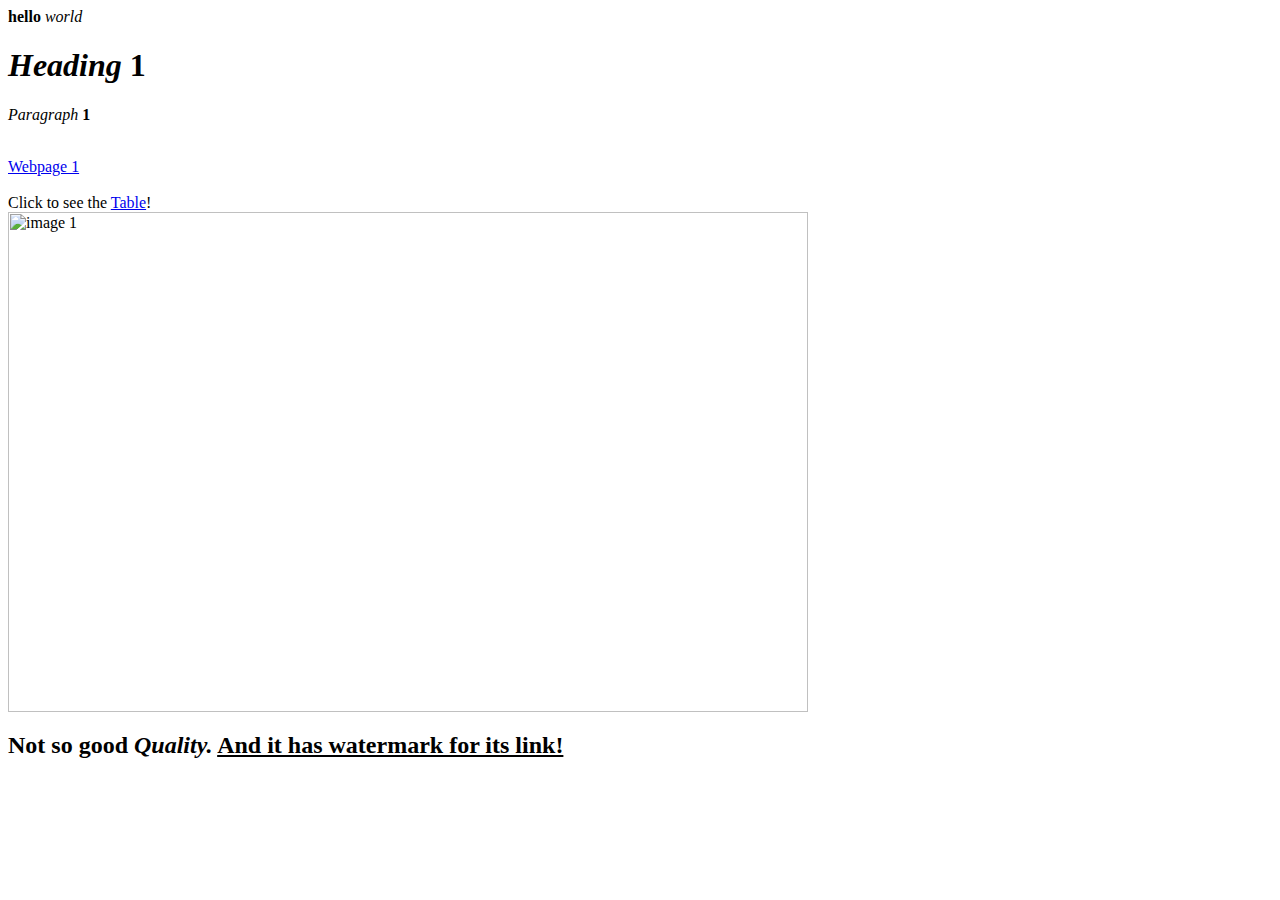
==== index.html @ 57f55165 "a3333" ====
<html>

<body>
    <b>hello</b> <i>world</i>
</body>

<h1><i>Heading</i> <b>1</b></h1>
<p><i>Paragraph</i> <b>1</b></p>
<br>
<a href="webpage 1.html"> Webpage 1</a>
<br>
<br>
Click to see the <a href="table.html">Table</a>!
<br>

<img src="https://marketplace.canva.com/EAE-xnqWvJk/1/0/1600w/canva-retro-smoke-and-round-light-desktop-wallpapers-JLofAI27pCg.jpg"
    alt="image 1" width="800" height="500">

<h2>Not so good <i>Quality.</i> <u>And it has watermark for its link!</u></h2>

</html>
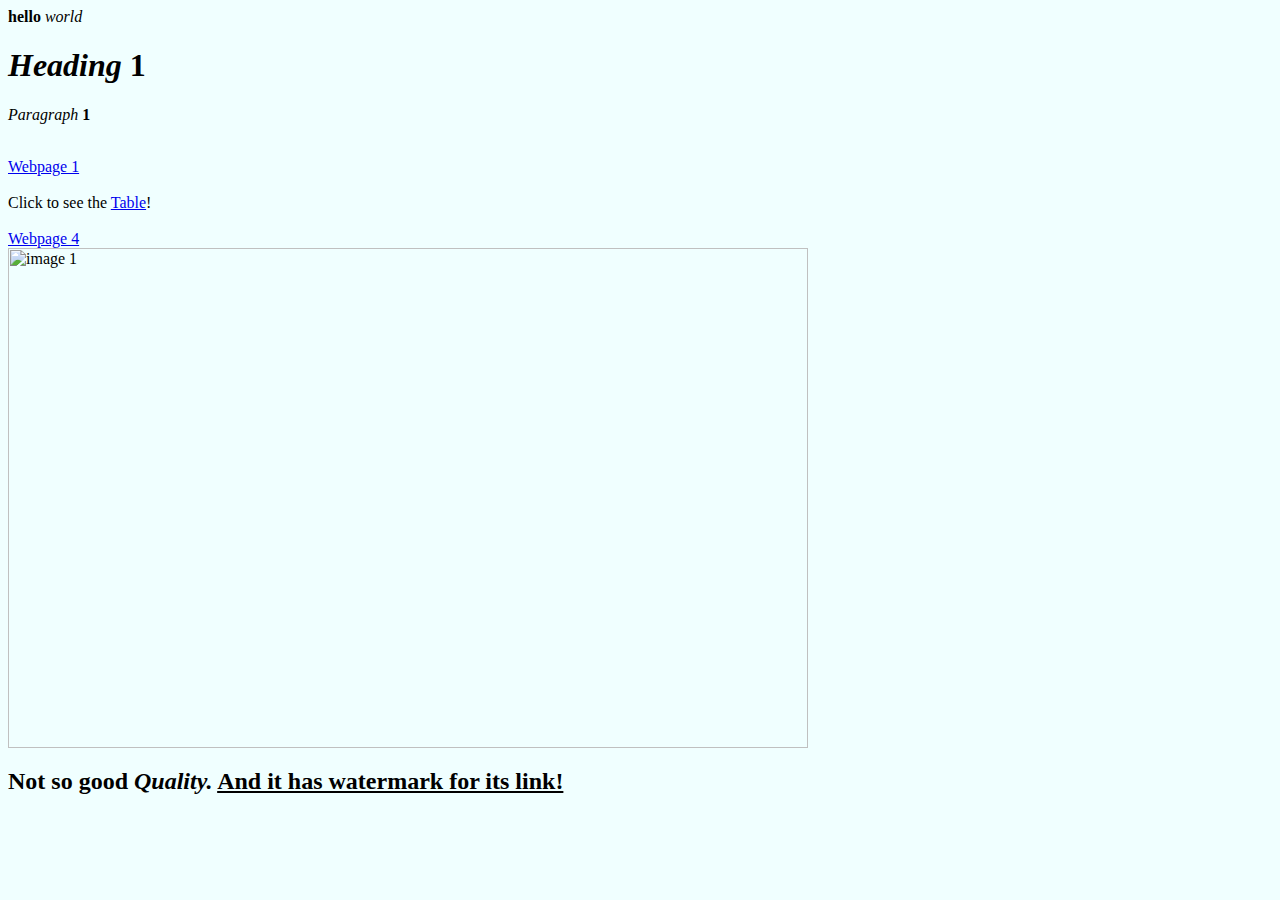
==== commit 319a60a6: "a4" ====
--- a/index.html
+++ b/index.html
@@ -1,6 +1,6 @@
 <html>
 
-<body>
+<body style="background-color: azure;">
     <b>hello</b> <i>world</i>
 </body>
 
@@ -12,6 +12,9 @@
 <br>
 Click to see the <a href="table.html">Table</a>!
 <br>
+<br>
+<a href="webpage 4.html">Webpage 4</a>
+<br>
 
 <img src="https://marketplace.canva.com/EAE-xnqWvJk/1/0/1600w/canva-retro-smoke-and-round-light-desktop-wallpapers-JLofAI27pCg.jpg"
     alt="image 1" width="800" height="500">
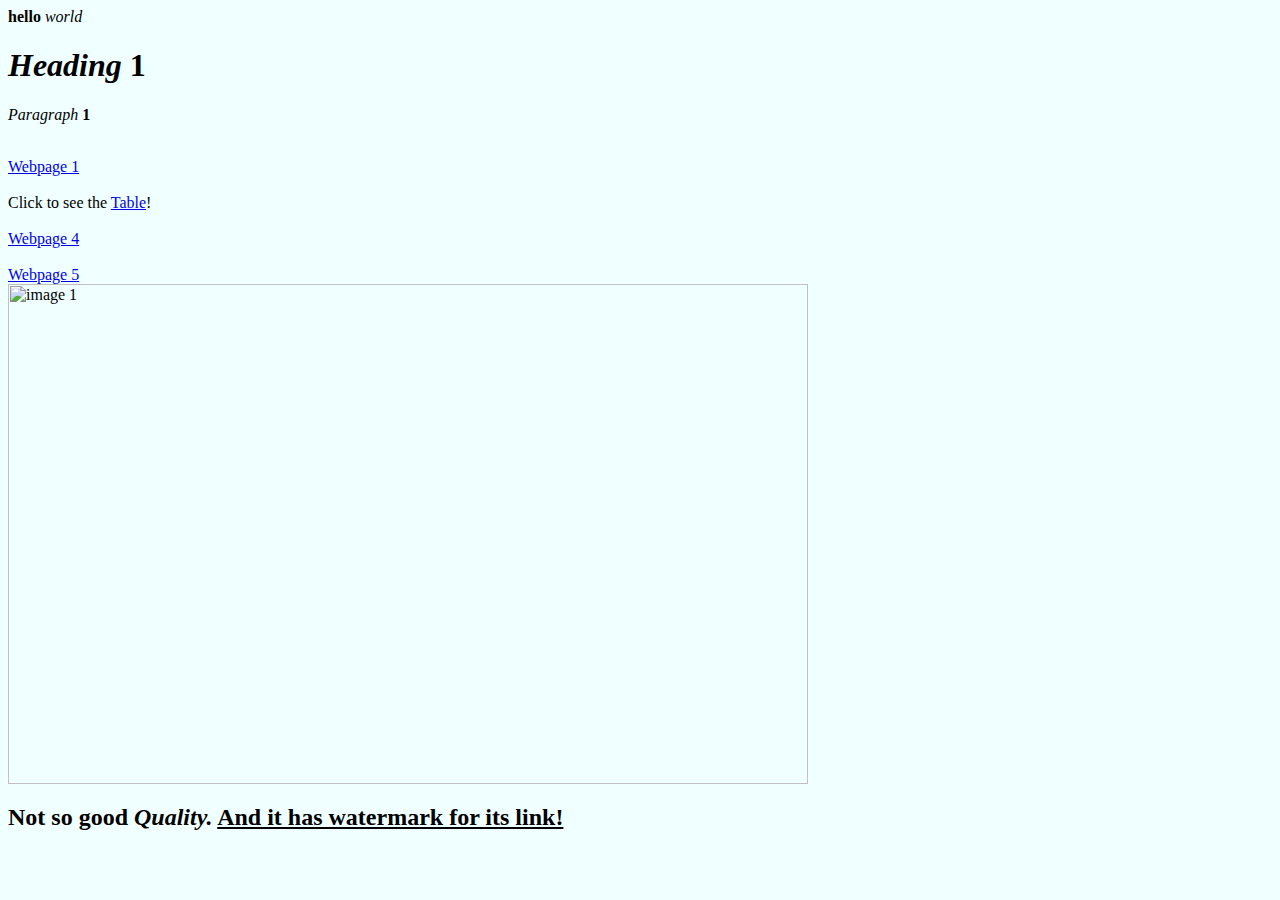
==== commit 1d469bcb: "a5" ====
--- a/index.html
+++ b/index.html
@@ -16,6 +16,10 @@
 <a href="webpage 4.html">Webpage 4</a>
 <br>
 
+<br>
+<a href="webpage 5.html">Webpage 5</a>
+<br>
+
 <img src="https://marketplace.canva.com/EAE-xnqWvJk/1/0/1600w/canva-retro-smoke-and-round-light-desktop-wallpapers-JLofAI27pCg.jpg"
     alt="image 1" width="800" height="500">
 
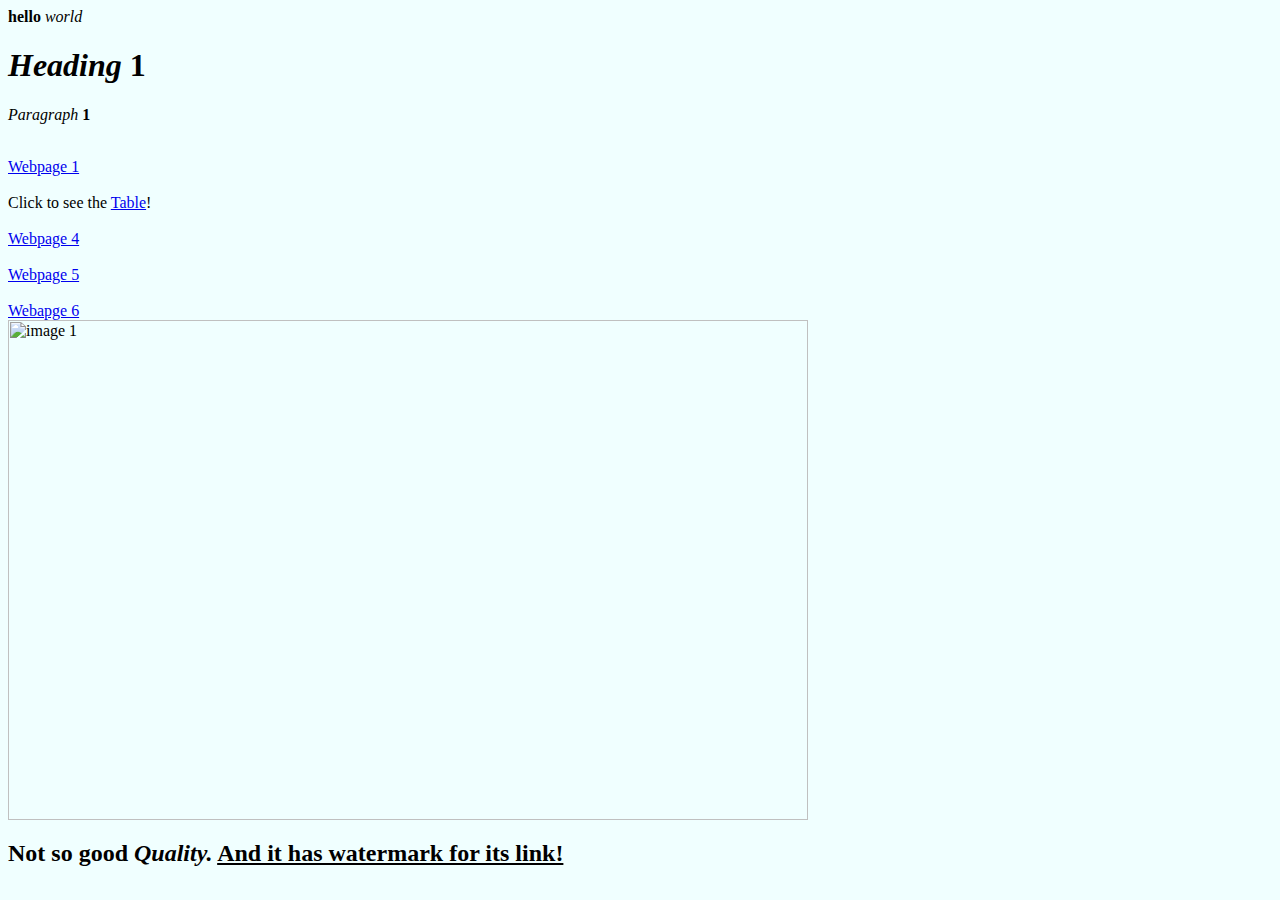
==== commit fa8f0779: "a6" ====
--- a/index.html
+++ b/index.html
@@ -20,6 +20,10 @@
 <a href="webpage 5.html">Webpage 5</a>
 <br>
 
+<br>
+<a href="webpage 6.html">Webapge 6</a>
+<br>
+
 <img src="https://marketplace.canva.com/EAE-xnqWvJk/1/0/1600w/canva-retro-smoke-and-round-light-desktop-wallpapers-JLofAI27pCg.jpg"
     alt="image 1" width="800" height="500">
 
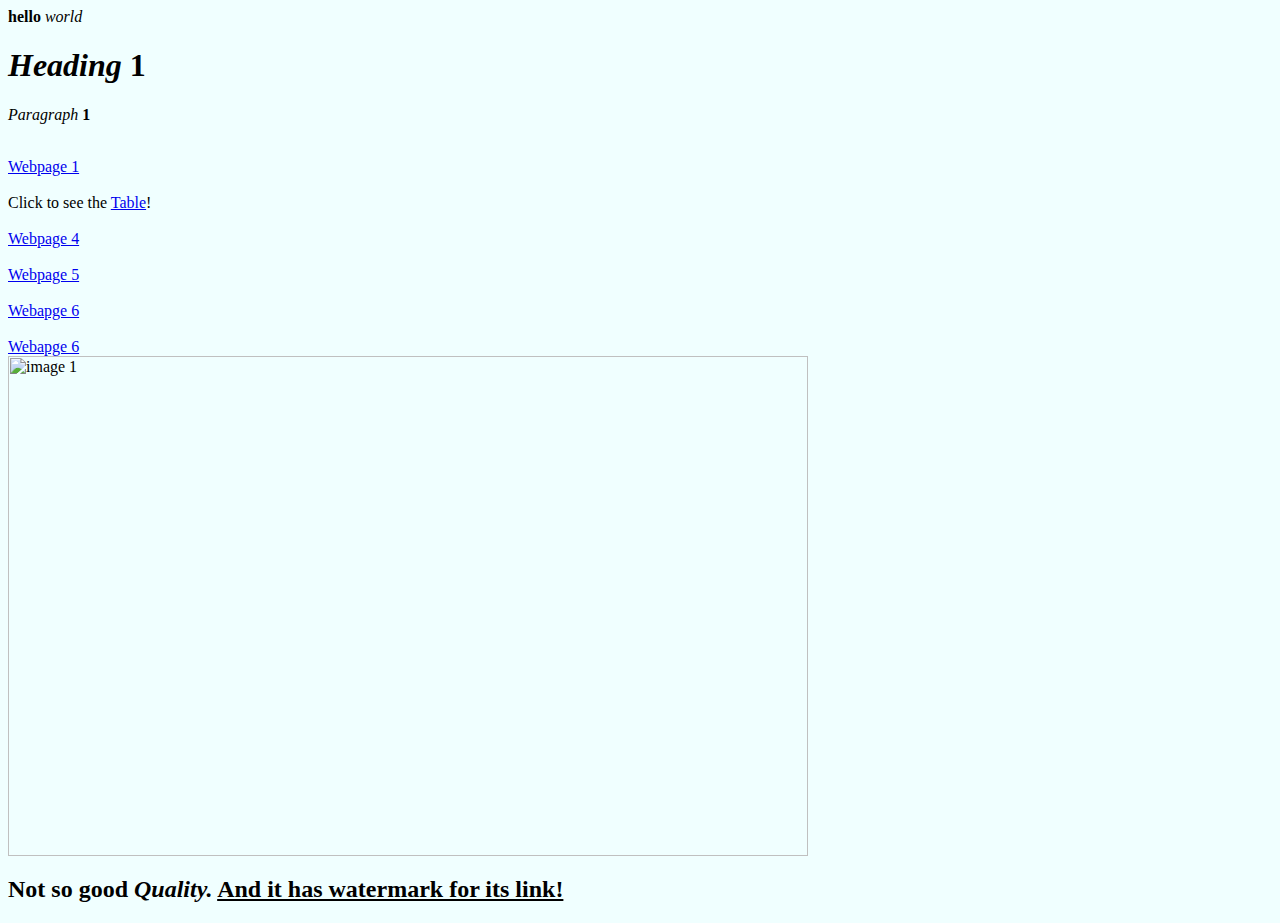
==== commit 7825364b: "a7" ====
--- a/index.html
+++ b/index.html
@@ -24,6 +24,10 @@
 <a href="webpage 6.html">Webapge 6</a>
 <br>
 
+<br>
+<a href="webpage 7.html">Webapge 6</a>
+<br>
+
 <img src="https://marketplace.canva.com/EAE-xnqWvJk/1/0/1600w/canva-retro-smoke-and-round-light-desktop-wallpapers-JLofAI27pCg.jpg"
     alt="image 1" width="800" height="500">
 
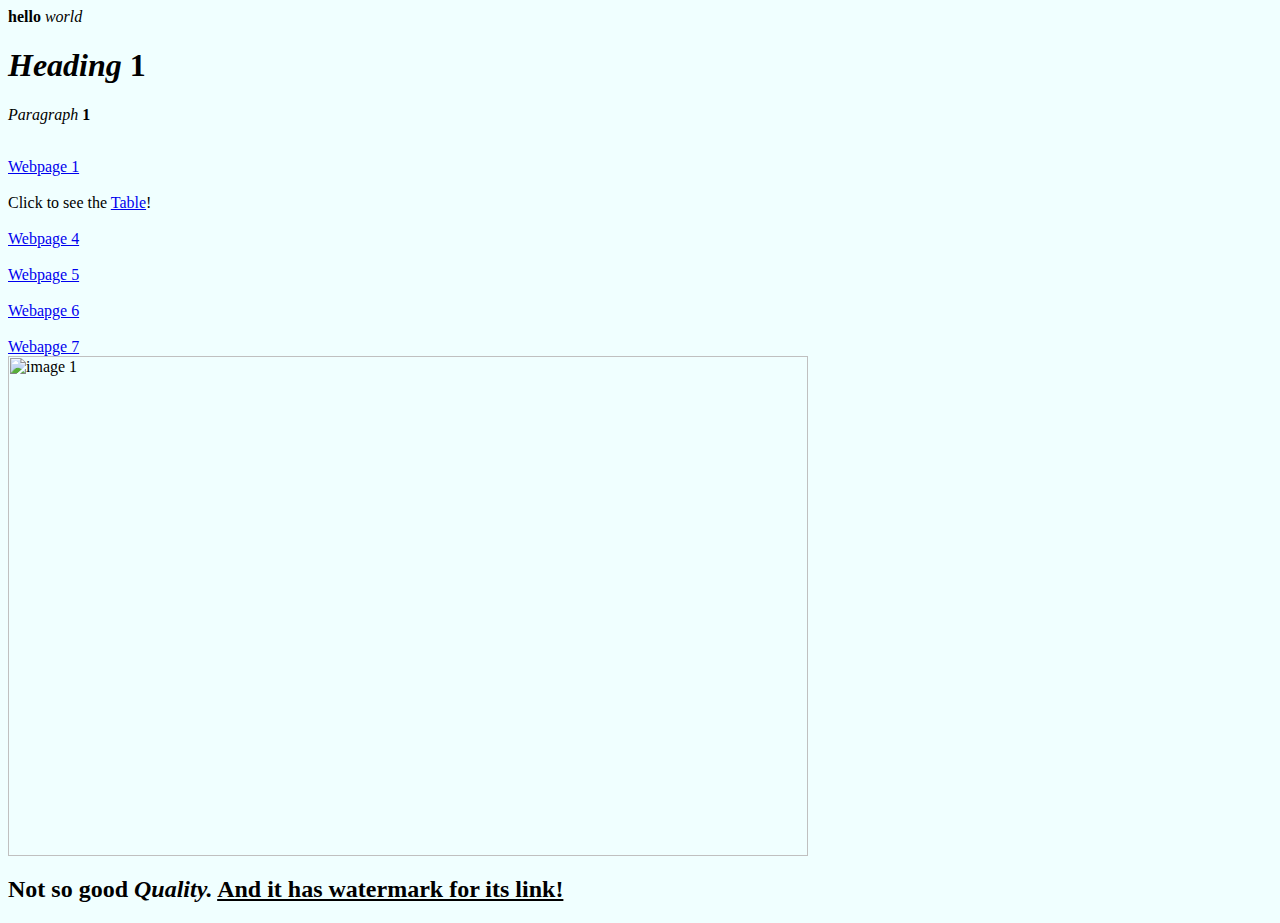
==== commit cbab1634: "a72" ====
--- a/index.html
+++ b/index.html
@@ -25,7 +25,7 @@
 <br>
 
 <br>
-<a href="webpage 7.html">Webapge 6</a>
+<a href="webpage 7.html">Webapge 7</a>
 <br>
 
 <img src="https://marketplace.canva.com/EAE-xnqWvJk/1/0/1600w/canva-retro-smoke-and-round-light-desktop-wallpapers-JLofAI27pCg.jpg"
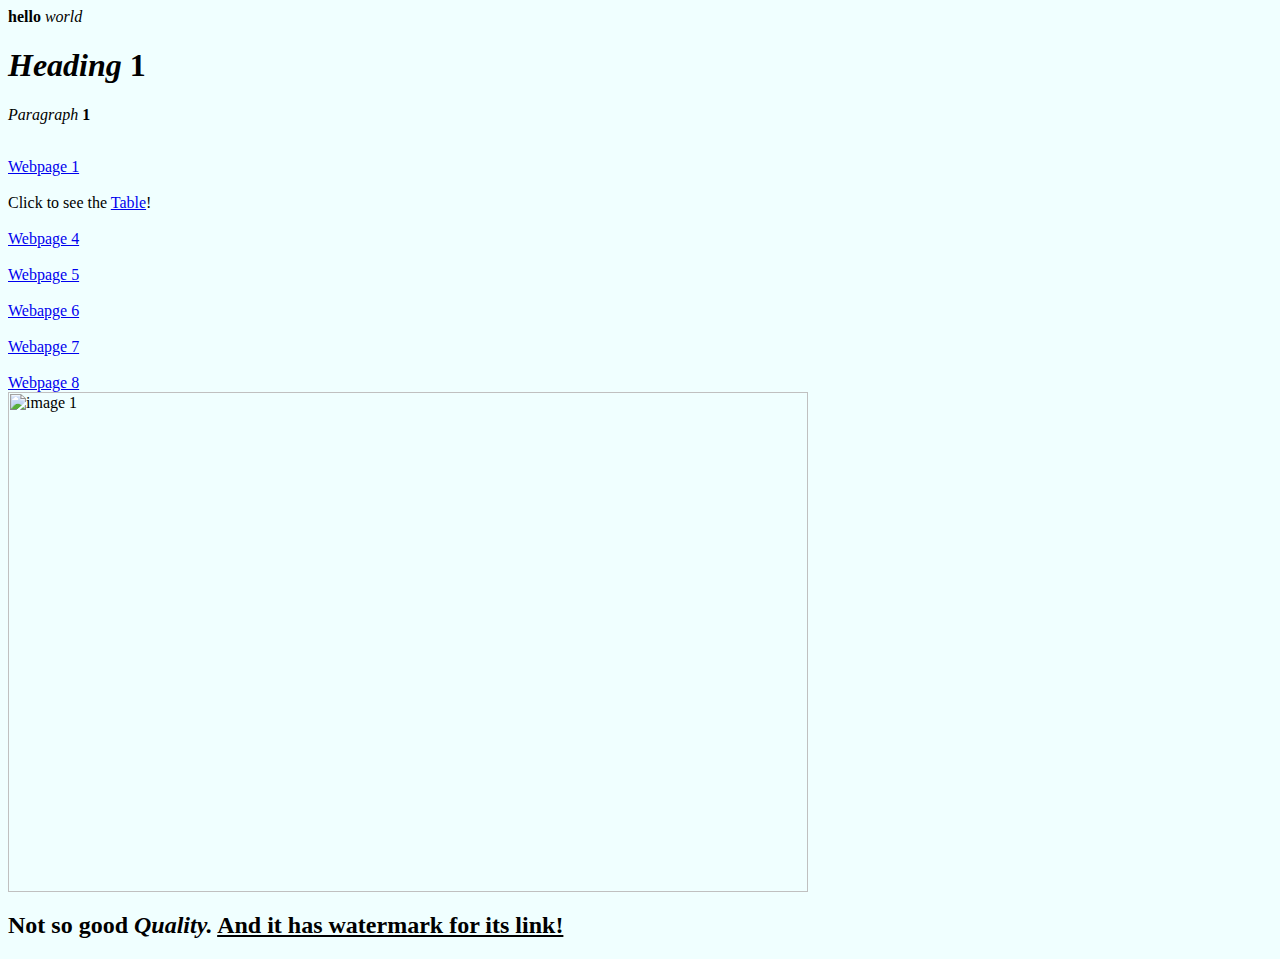
==== commit 8f1bf52a: "a8" ====
--- a/index.html
+++ b/index.html
@@ -28,6 +28,10 @@
 <a href="webpage 7.html">Webapge 7</a>
 <br>
 
+<br>
+<a href="webpage 8.html"> Webpage 8</a>
+<br>
+
 <img src="https://marketplace.canva.com/EAE-xnqWvJk/1/0/1600w/canva-retro-smoke-and-round-light-desktop-wallpapers-JLofAI27pCg.jpg"
     alt="image 1" width="800" height="500">
 
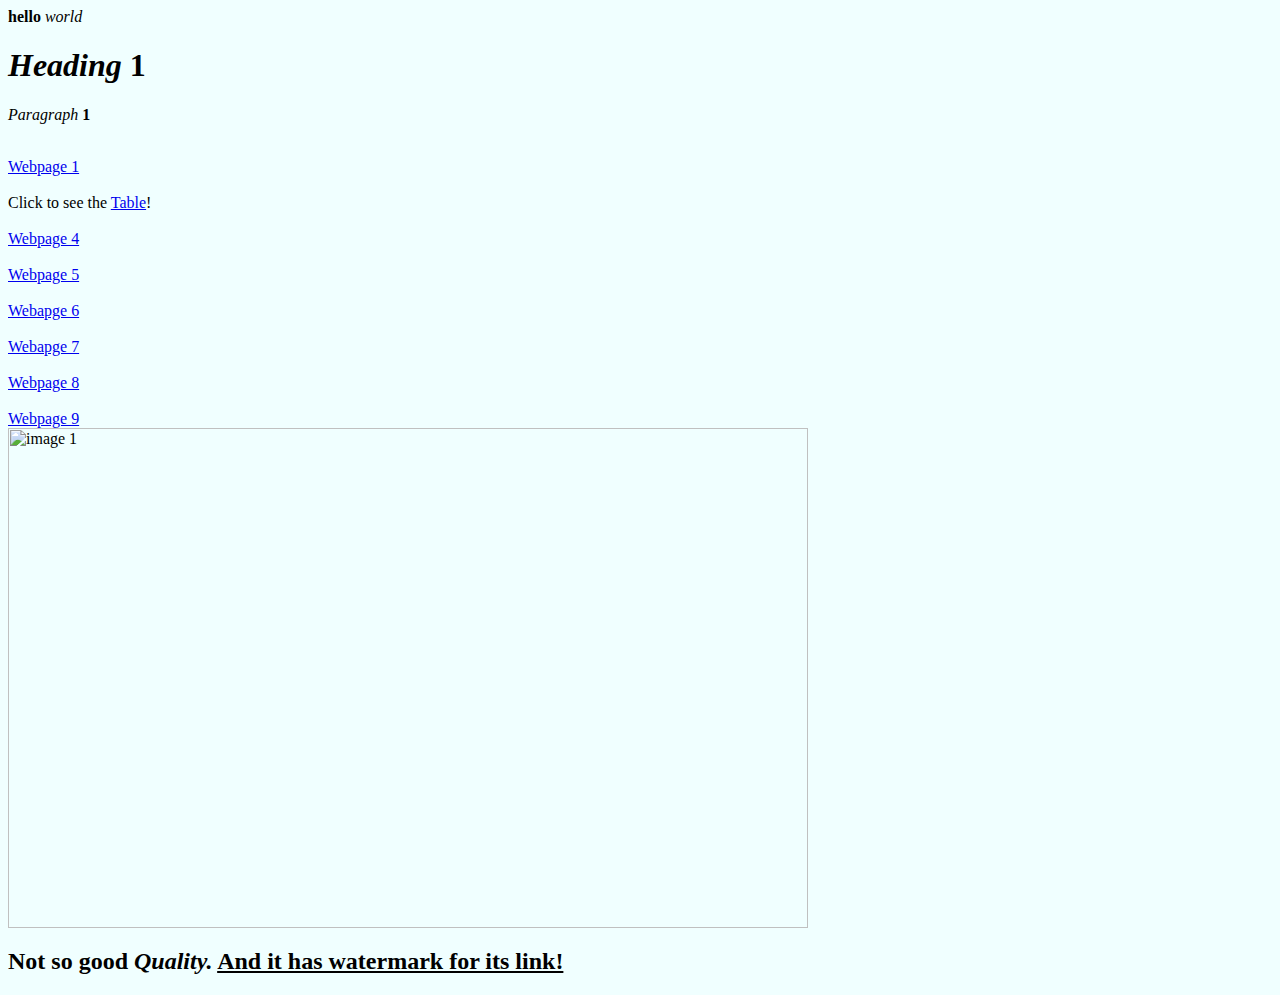
==== commit c5f49383: "a9" ====
--- a/index.html
+++ b/index.html
@@ -32,6 +32,10 @@
 <a href="webpage 8.html"> Webpage 8</a>
 <br>
 
+<br>
+<a href="webpage 9.html"> Webpage 9</a>
+<br>
+
 <img src="https://marketplace.canva.com/EAE-xnqWvJk/1/0/1600w/canva-retro-smoke-and-round-light-desktop-wallpapers-JLofAI27pCg.jpg"
     alt="image 1" width="800" height="500">
 
